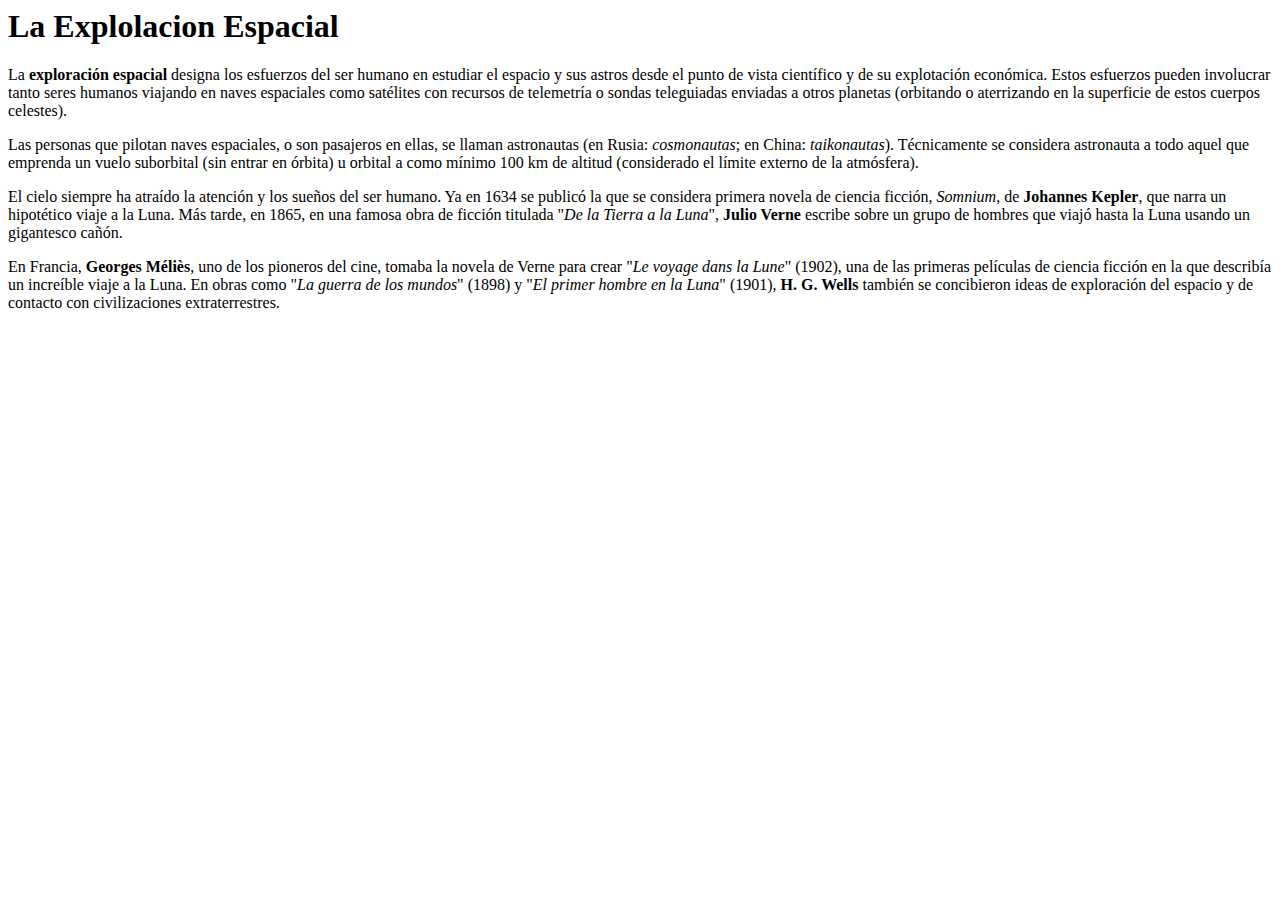
==== ejercicios/03_texto/texto.html @ a501271e "ejercicio exploracion espacial" ====
<html>
    <head>
        <title>Explolacion Espacial</title>
    </head>

<body>
    
    <h1>La Explolacion Espacial</h1>
<p>La <strong>exploración espacial</strong> designa los esfuerzos del ser humano en estudiar el espacio y
    sus astros desde el punto de vista científico y de su explotación económica. Estos
    esfuerzos pueden involucrar tanto seres humanos viajando en naves espaciales como
    satélites con recursos de telemetría o sondas teleguiadas enviadas a otros planetas
    (orbitando o aterrizando en la superficie de estos cuerpos celestes).</p>

    <p>Las personas que pilotan naves espaciales, o son pasajeros en ellas, se llaman
        astronautas (en Rusia: <em>cosmonautas</em>; en China: <em>taikonautas</em>). Técnicamente se
        considera astronauta a todo aquel que emprenda un vuelo suborbital (sin entrar en
        órbita) u orbital a como mínimo 100 km de altitud (considerado el límite externo de la
        atmósfera).</p>

        <p>El cielo siempre ha atraído la atención y los sueños del ser humano. Ya en 1634 se publicó
            la que se considera primera novela de ciencia ficción, <em>Somnium</em>, de <b>Johannes
            Kepler</b>, que narra un hipotético viaje a la Luna. Más tarde, en 1865, en una famosa
            obra de ficción titulada "<em>De la Tierra a la Luna</em>", <b>Julio Verne</b> escribe sobre un grupo
            de hombres que viajó hasta la Luna usando un gigantesco cañón.</p>

            <p>En Francia, <b>Georges Méliès</b>, uno de los pioneros del cine, tomaba la novela de
                Verne para crear "<em>Le voyage dans la Lune</em>" (1902), una de las primeras películas de
                ciencia ficción en la que describía un increíble viaje a la Luna. En obras como "<em>La
                    guerra de los mundos</em>" (1898) y "<em>El primer hombre en la Luna</em>" (1901), <b>H.
                    G. Wells</b> también se concibieron ideas de exploración del espacio y de contacto
                con civilizaciones extraterrestres.</p>
</body>
    </html>
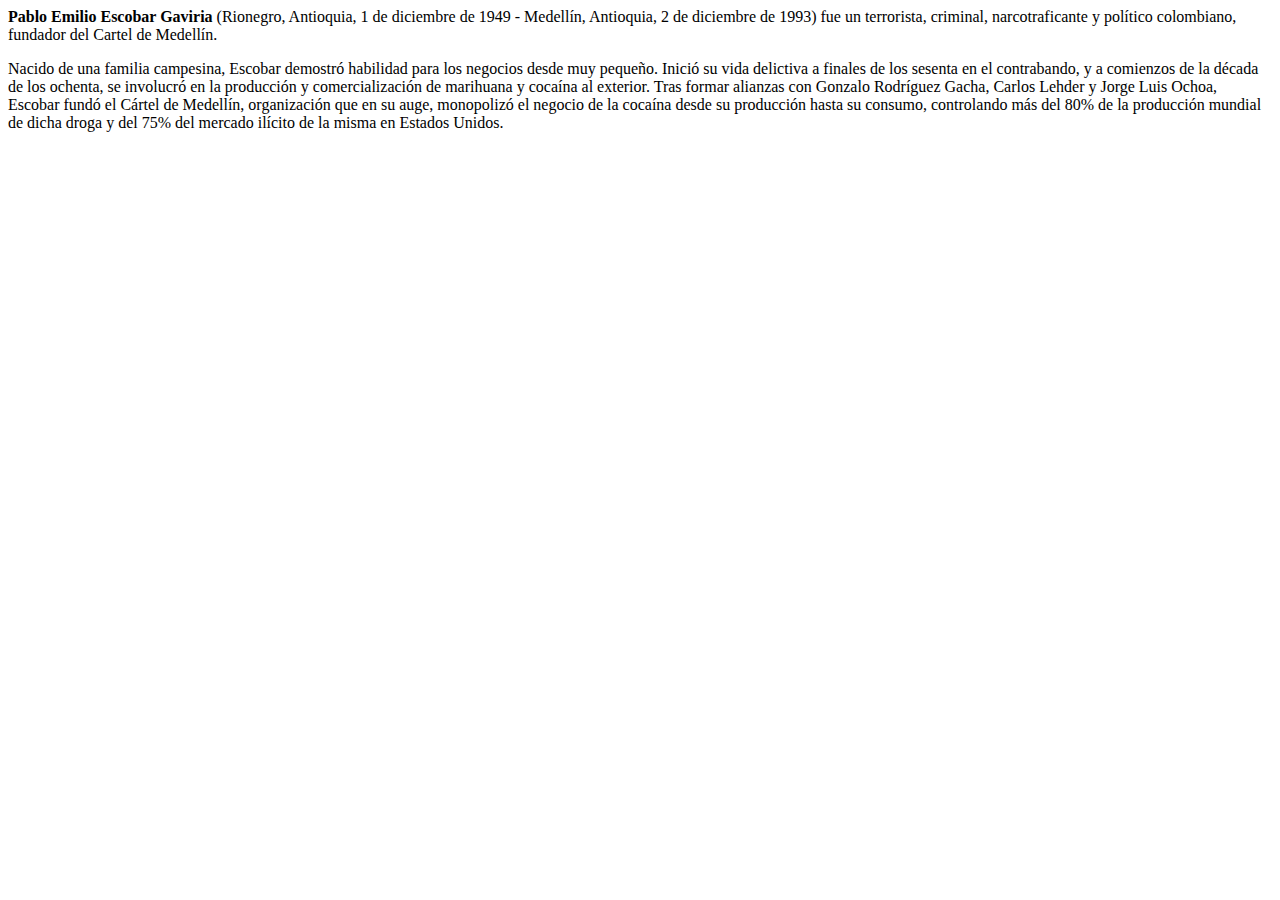
==== commit 99d027e8: "proyecto en camino" ====
--- a/ejercicios/03_texto/texto.html
+++ b/ejercicios/03_texto/texto.html
@@ -1,34 +1,22 @@
 <html>
     <head>
-        <title>Explolacion Espacial</title>
+        <title>Pablo Escobar</title>
     </head>
 
-<body>
-    
-    <h1>La Explolacion Espacial</h1>
-<p>La <strong>exploración espacial</strong> designa los esfuerzos del ser humano en estudiar el espacio y
-    sus astros desde el punto de vista científico y de su explotación económica. Estos
-    esfuerzos pueden involucrar tanto seres humanos viajando en naves espaciales como
-    satélites con recursos de telemetría o sondas teleguiadas enviadas a otros planetas
-    (orbitando o aterrizando en la superficie de estos cuerpos celestes).</p>
+    <body>
+        <p><b>Pablo Emilio Escobar Gaviria</b> (Rionegro, Antioquia, 1 de diciembre de 1949 - Medellín,
+            Antioquia, 2 de diciembre de 1993) fue un terrorista, criminal, narcotraficante y
+            político colombiano, fundador del Cartel de Medellín.</p>
 
-    <p>Las personas que pilotan naves espaciales, o son pasajeros en ellas, se llaman
-        astronautas (en Rusia: <em>cosmonautas</em>; en China: <em>taikonautas</em>). Técnicamente se
-        considera astronauta a todo aquel que emprenda un vuelo suborbital (sin entrar en
-        órbita) u orbital a como mínimo 100 km de altitud (considerado el límite externo de la
-        atmósfera).</p>
-
-        <p>El cielo siempre ha atraído la atención y los sueños del ser humano. Ya en 1634 se publicó
-            la que se considera primera novela de ciencia ficción, <em>Somnium</em>, de <b>Johannes
-            Kepler</b>, que narra un hipotético viaje a la Luna. Más tarde, en 1865, en una famosa
-            obra de ficción titulada "<em>De la Tierra a la Luna</em>", <b>Julio Verne</b> escribe sobre un grupo
-            de hombres que viajó hasta la Luna usando un gigantesco cañón.</p>
-
-            <p>En Francia, <b>Georges Méliès</b>, uno de los pioneros del cine, tomaba la novela de
-                Verne para crear "<em>Le voyage dans la Lune</em>" (1902), una de las primeras películas de
-                ciencia ficción en la que describía un increíble viaje a la Luna. En obras como "<em>La
-                    guerra de los mundos</em>" (1898) y "<em>El primer hombre en la Luna</em>" (1901), <b>H.
-                    G. Wells</b> también se concibieron ideas de exploración del espacio y de contacto
-                con civilizaciones extraterrestres.</p>
-</body>
-    </html>+            <p>Nacido de una familia campesina, Escobar demostró habilidad para los negocios desde muy pequeño.
+                Inició su vida delictiva a finales de los sesenta en el contrabando, y a comienzos de la década de los
+                ochenta,
+                se involucró en la producción y comercialización de marihuana y cocaína al exterior.
+                Tras formar alianzas con Gonzalo Rodríguez Gacha, Carlos Lehder y Jorge Luis Ochoa,
+                Escobar fundó el Cártel de Medellín, organización que en su auge, monopolizó el negocio de la cocaína
+                desde su
+                producción hasta su consumo, controlando más del 80% de la producción mundial de dicha droga y
+                del 75% del mercado ilícito de la misma en Estados Unidos.</p>
+        
+        </body>
+</html>